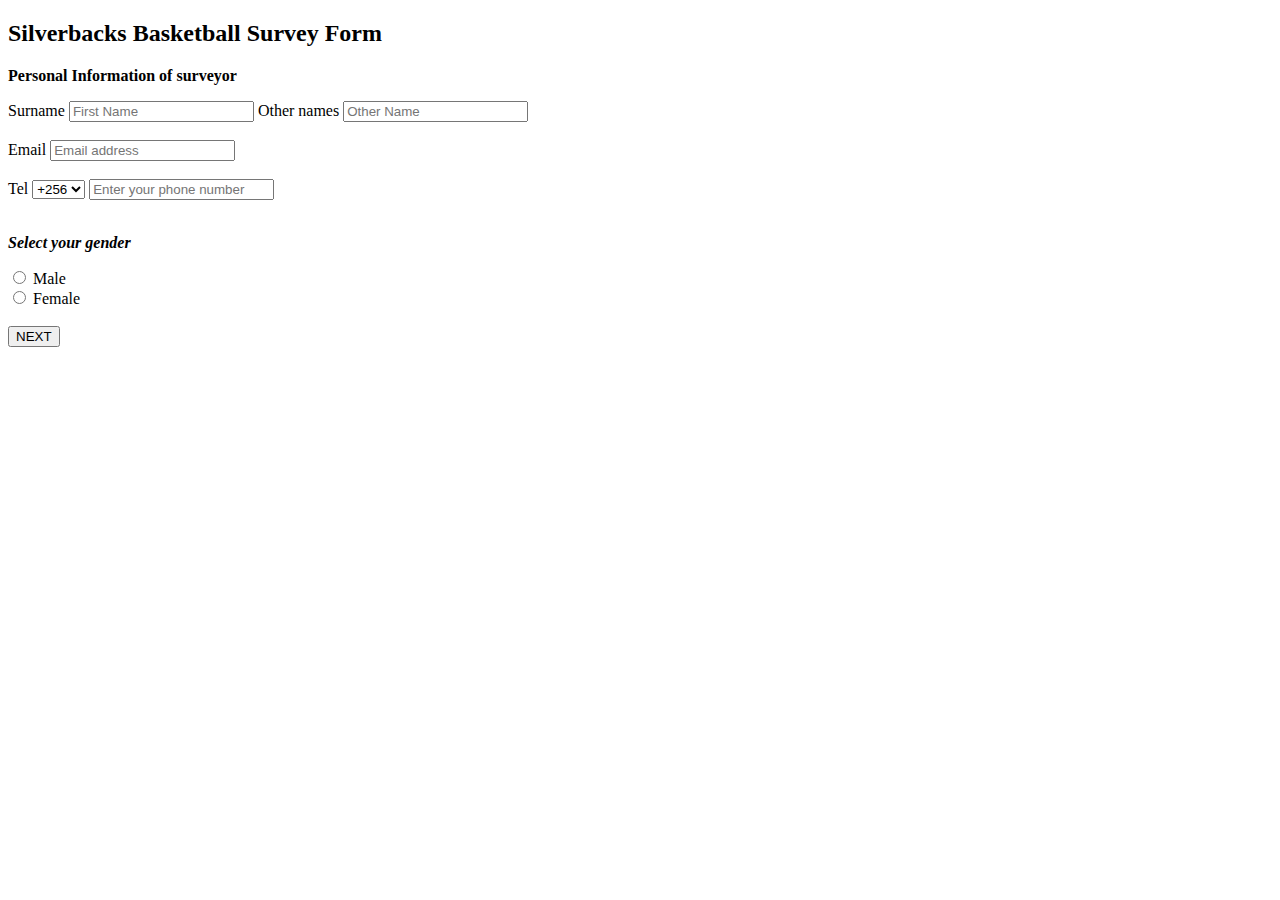
==== index.html @ c584985e "- Add index.html - Add next.html" ====
<!DOCTYPE html>
<html>
    <head>
        <title>Survey form</title>
    </head>
    <body>
<h2>Silverbacks Basketball Survey Form</h2>
        <div>
            <form id="sign-up" action="next.html" method="">
                <p><strong>Personal Information of surveyor</strong></p>
                <label>Surname</label>
                <input type="text" placeholder="First Name" name="fname" id="fname" required>
                <label>Other names</label>
                <input type="text" placeholder="Other Name" name="Lname" id="Lname"required><br><br>
                <label>Email</label>
                <input type="email" placeholder="Email address" id="email"required><br><br>
                <label>Tel</label>
                <select name="country code">
                    <option value="UGA">+256</option>
                    <option value="KEN">+254</option>
                    <option value="RWA">+255</option>
                </select>
                <input type="number" placeholder="Enter your phone number" minlength="9" required><br><br>
                <p><strong><i>Select your gender</strong></i></p>
                <input type="radio" name="gender" value="Male"> Male<br>
                <input type="radio" name="gender" value="Feale"> Female<br><br>
                <button type="submit">NEXT</button>

            </form>
        </div>
    </body>
</html>
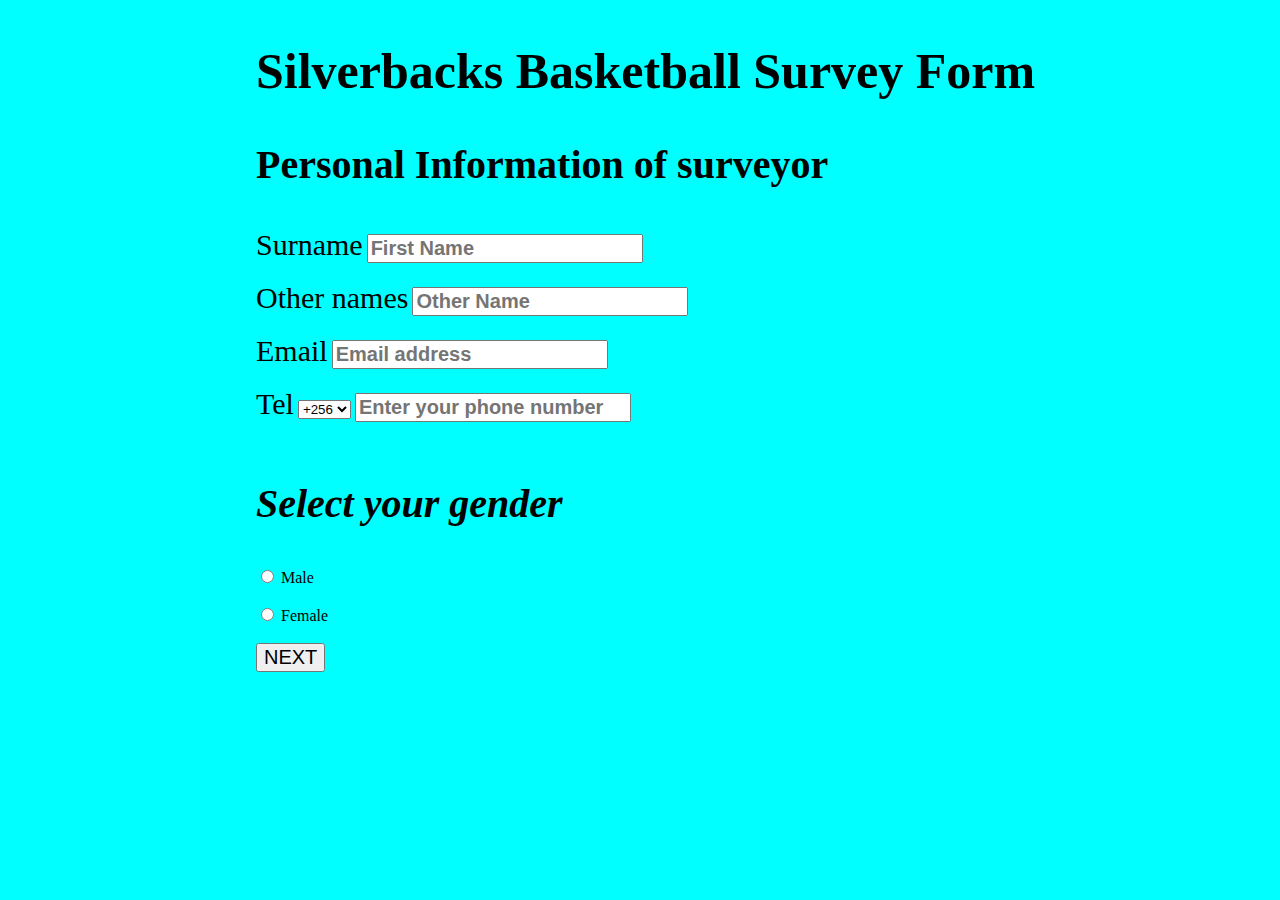
==== commit c36ab2ae: "- add index.html - add next.html - add style.css" ====
--- a/index.html
+++ b/index.html
@@ -2,6 +2,7 @@
 <html>
     <head>
         <title>Survey form</title>
+        <link rel="stylesheet" href="style.css">
     </head>
     <body>
 <h2>Silverbacks Basketball Survey Form</h2>
@@ -9,7 +10,7 @@
             <form id="sign-up" action="next.html" method="">
                 <p><strong>Personal Information of surveyor</strong></p>
                 <label>Surname</label>
-                <input type="text" placeholder="First Name" name="fname" id="fname" required>
+                <input type="text" placeholder="First Name" name="fname" id="fname" required><br><br>
                 <label>Other names</label>
                 <input type="text" placeholder="Other Name" name="Lname" id="Lname"required><br><br>
                 <label>Email</label>
@@ -22,7 +23,7 @@
                 </select>
                 <input type="number" placeholder="Enter your phone number" minlength="9" required><br><br>
                 <p><strong><i>Select your gender</strong></i></p>
-                <input type="radio" name="gender" value="Male"> Male<br>
+                <input type="radio" name="gender" value="Male"> Male<br><br>
                 <input type="radio" name="gender" value="Feale"> Female<br><br>
                 <button type="submit">NEXT</button>
 
--- a/style.css
+++ b/style.css
@@ -0,0 +1,28 @@
+body{
+    height: auto;
+    background-color: cyan;
+    margin-left: 20%;
+    border: 5px black;
+}
+h2{
+    font-size: 50px;
+
+}
+label{
+    size: 10px;
+    font-size: 30px;
+}
+input{
+    font-size: 20px;
+    font-weight: bold;
+    color: blue;
+}
+p{
+    font-size: 40px;
+}
+button{
+    font-size: 20px;
+}
+textarea{
+    font-size: 20px;
+}